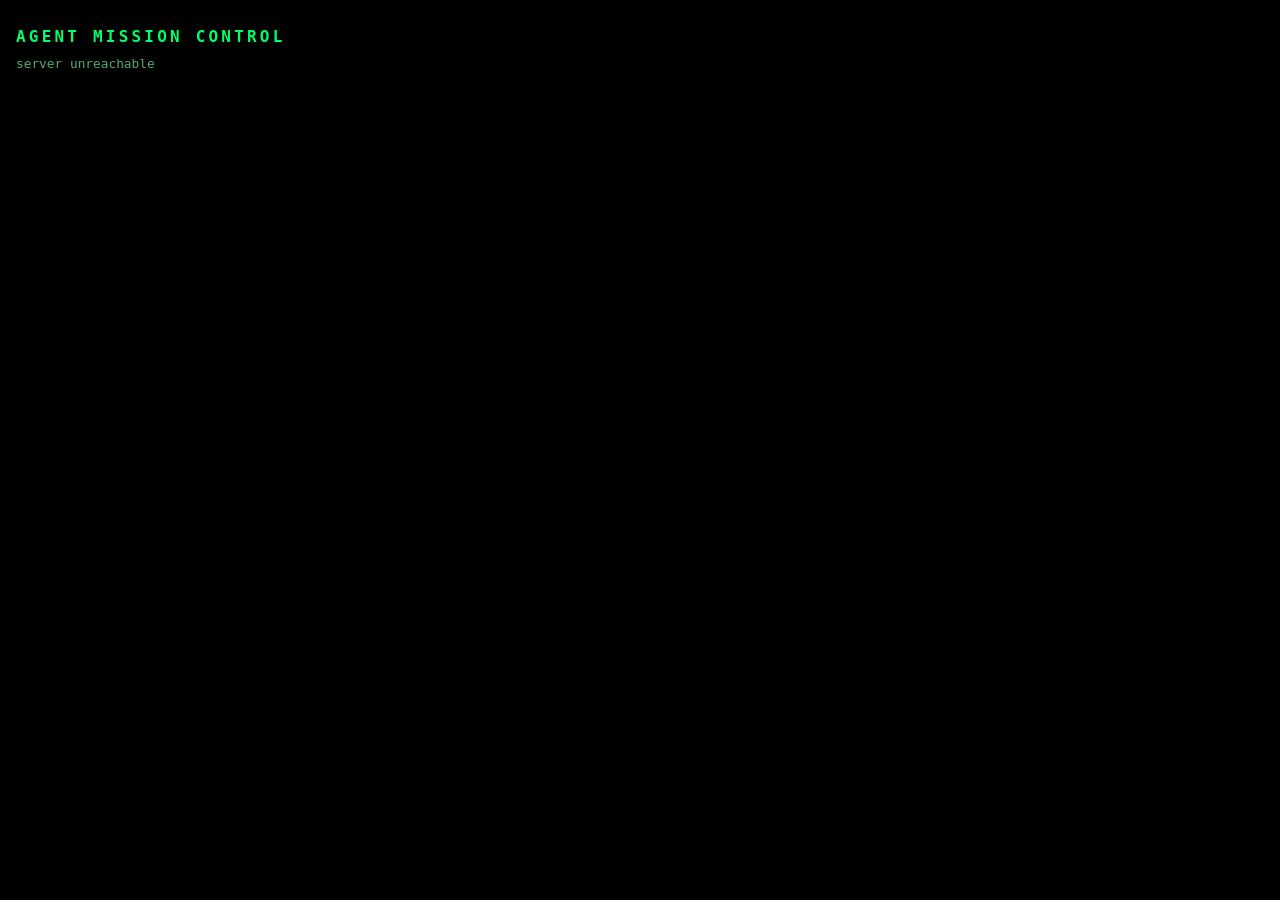
==== agent_dashboard/index.html @ 229937bf "feat(agent-dashboard): standalone Matrix Mission Control server for the in-session agent swarm Phase" ====
<!doctype html>
<!-- PLACEHOLDER dev-harness UI. Phase A replaces this with the Matrix digital-rain dashboard built
     by the j-claw pipeline against the live /api contract below. -->
<html lang="en">
<head>
<meta charset="utf-8" />
<meta name="viewport" content="width=device-width, initial-scale=1" />
<title>Agent Mission Control (placeholder)</title>
<style>
  body { background:#000; color:#00ff66; font-family:Consolas,monospace; margin:0; padding:1rem; }
  h1 { font-size:1rem; letter-spacing:.2em; }
  .card { border:1px solid #0f6; border-radius:6px; padding:.5rem .75rem; margin:.4rem 0; background:#020; }
  .running { border-color:#0f6; } .orphan { border-color:#fa0; color:#fa0; }
  .done,.stale,.cancelled { border-color:#063; color:#5a7; }
  .muted { color:#5a7; font-size:.8rem; }
  button { background:#020; color:#0f6; border:1px solid #0f6; cursor:pointer; }
</style>
</head>
<body>
<h1>AGENT MISSION CONTROL</h1>
<div id="scope" class="muted"></div>
<div id="agents"></div>
<script>
async function tick() {
  try {
    const r = await fetch('/api/agents'); const d = await r.json();
    document.getElementById('scope').textContent =
      `session ${d.scope.session_id || '?'} · ${d.agents.length} agents · ${new Date().toLocaleTimeString()}`;
    document.getElementById('agents').innerHTML = d.agents.map(a => `
      <div class="card ${a.status}">
        <b>${a.kind}</b> · ${a.title} <span class="muted">[${a.status}${a.zombie ? ' · ZOMBIE' : ''}]</span>
        <div class="muted">${a.status_reason || ''}${a.staleness_seconds != null ? ' · ' + a.staleness_seconds + 's' : ''}</div>
        ${a.actions && a.actions.includes('cancel')
          ? `<button onclick="cancelAgent('${a.id}')">cancel</button>` : ''}
      </div>`).join('') || '<div class="muted">no live agents</div>';
  } catch (e) { document.getElementById('scope').textContent = 'server unreachable'; }
}
async function cancelAgent(id) {
  const r = await fetch('/api/cancel', {method:'POST', headers:{'Content-Type':'application/json'},
    body: JSON.stringify({id})});
  const d = await r.json(); alert(JSON.stringify(d)); tick();
}
tick(); setInterval(tick, 3000);
</script>
</body>
</html>
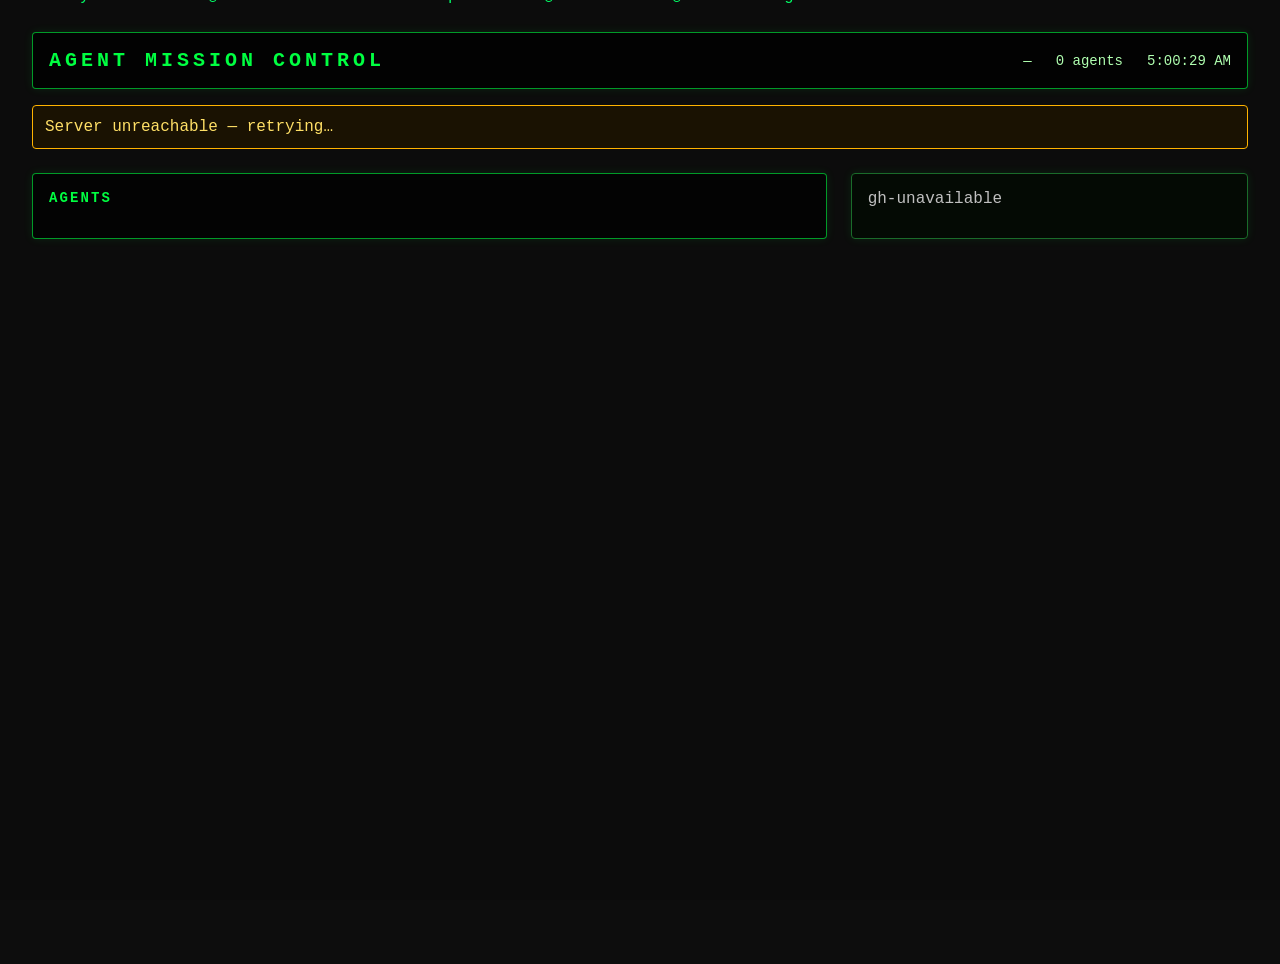
==== commit 4539b889: "feat(dashboards): offline Matrix agent-dashboard + j-claw OAuth tiers & token tracking Agent dashboa" ====
--- a/agent_dashboard/index.html
+++ b/agent_dashboard/index.html
@@ -1,46 +1,50 @@
-<!doctype html>
-<!-- PLACEHOLDER dev-harness UI. Phase A replaces this with the Matrix digital-rain dashboard built
-     by the j-claw pipeline against the live /api contract below. -->
+<!DOCTYPE html>
 <html lang="en">
 <head>
-<meta charset="utf-8" />
-<meta name="viewport" content="width=device-width, initial-scale=1" />
-<title>Agent Mission Control (placeholder)</title>
-<style>
-  body { background:#000; color:#00ff66; font-family:Consolas,monospace; margin:0; padding:1rem; }
-  h1 { font-size:1rem; letter-spacing:.2em; }
-  .card { border:1px solid #0f6; border-radius:6px; padding:.5rem .75rem; margin:.4rem 0; background:#020; }
-  .running { border-color:#0f6; } .orphan { border-color:#fa0; color:#fa0; }
-  .done,.stale,.cancelled { border-color:#063; color:#5a7; }
-  .muted { color:#5a7; font-size:.8rem; }
-  button { background:#020; color:#0f6; border:1px solid #0f6; cursor:pointer; }
-</style>
+  <meta charset="UTF-8">
+  <meta name="viewport" content="width=device-width, initial-scale=1.0">
+  <title>AGENT MISSION CONTROL</title>
+  <link rel="stylesheet" href="css/base.css">
+  <link rel="stylesheet" href="css/layout.css">
+  <link rel="stylesheet" href="css/components.css">
 </head>
 <body>
-<h1>AGENT MISSION CONTROL</h1>
-<div id="scope" class="muted"></div>
-<div id="agents"></div>
-<script>
-async function tick() {
-  try {
-    const r = await fetch('/api/agents'); const d = await r.json();
-    document.getElementById('scope').textContent =
-      `session ${d.scope.session_id || '?'} · ${d.agents.length} agents · ${new Date().toLocaleTimeString()}`;
-    document.getElementById('agents').innerHTML = d.agents.map(a => `
-      <div class="card ${a.status}">
-        <b>${a.kind}</b> · ${a.title} <span class="muted">[${a.status}${a.zombie ? ' · ZOMBIE' : ''}]</span>
-        <div class="muted">${a.status_reason || ''}${a.staleness_seconds != null ? ' · ' + a.staleness_seconds + 's' : ''}</div>
-        ${a.actions && a.actions.includes('cancel')
-          ? `<button onclick="cancelAgent('${a.id}')">cancel</button>` : ''}
-      </div>`).join('') || '<div class="muted">no live agents</div>';
-  } catch (e) { document.getElementById('scope').textContent = 'server unreachable'; }
-}
-async function cancelAgent(id) {
-  const r = await fetch('/api/cancel', {method:'POST', headers:{'Content-Type':'application/json'},
-    body: JSON.stringify({id})});
-  const d = await r.json(); alert(JSON.stringify(d)); tick();
-}
-tick(); setInterval(tick, 3000);
-</script>
+  <canvas id="matrix-canvas"></canvas>
+
+  <div id="app">
+    <header id="status-bar">
+      <h1>AGENT MISSION CONTROL</h1>
+      <div class="status-info">
+        <span id="session-scope"></span>
+        <span id="agent-count"></span>
+        <span id="clock"></span>
+      </div>
+    </header>
+
+    <div id="unreachable-banner" hidden>Server unreachable — retrying…</div>
+
+    <main id="dashboard">
+      <section id="agent-panel">
+        <div id="agent-panel-header">
+          <h2>Agents</h2>
+          <div id="cancel-result"></div>
+        </div>
+        <section id="agent-list"></section>
+        <div id="empty-state" hidden>No live agents.</div>
+        <div id="session-totals" hidden></div>
+      </section>
+
+      <div id="git-panel"></div>
+    </main>
+  </div>
+
+  <div id="transcript-drawer">
+    <div id="transcript-drawer-header">
+      <button id="close-drawer" type="button">Close</button>
+    </div>
+    <div id="transcript-log"></div>
+  </div>
+
+  <script type="module" src="js/main.js"></script>
 </body>
 </html>
--- a/agent_dashboard/css/base.css
+++ b/agent_dashboard/css/base.css
@@ -0,0 +1,21 @@
+:root {
+  --color-bg: #0d0d0d;
+  --color-green: #00ff41;
+  --color-amber: #ffb300;
+  --color-dim-green: #1a6b2a;
+  --color-muted: #555;
+  --color-text: #c0c0c0;
+  --font-mono: 'Courier New', monospace;
+  --z-canvas: 0;
+  --z-ui: 10;
+}
+
+body {
+  box-sizing: border-box;
+  margin: 0;
+  height: 100%;
+  overflow: hidden;
+  background-color: var(--color-bg);
+  color: var(--color-text);
+  font-family: var(--font-mono);
+}
--- a/agent_dashboard/css/layout.css
+++ b/agent_dashboard/css/layout.css
@@ -0,0 +1,209 @@
+body {
+  display: flex;
+  flex-direction: column;
+  min-height: 100vh;
+  background-color: var(--color-bg);
+  color: var(--color-text);
+  font-family: var(--font-mono);
+}
+
+#matrix-canvas {
+  position: fixed;
+  top: 0;
+  left: 0;
+  width: 100%;
+  height: 100%;
+  pointer-events: none;
+  z-index: 0;
+}
+
+#app {
+  position: relative;
+  z-index: 1;
+  display: flex;
+  flex-direction: column;
+  min-height: 100vh;
+  padding: 1rem;
+}
+
+@media (min-width: 640px) {
+  #app {
+    padding: 1.5rem;
+  }
+}
+
+@media (min-width: 1024px) {
+  #app {
+    padding: 2rem;
+  }
+}
+
+#status-bar {
+  display: flex;
+  flex-direction: column;
+  gap: 0.75rem;
+  border-radius: 4px;
+  border: 1px solid rgba(0, 255, 65, 0.6);
+  background: rgba(0, 0, 0, 0.8);
+  padding: 1rem;
+  box-shadow: 0 0 10px rgba(0, 255, 65, 0.1);
+}
+
+@media (min-width: 640px) {
+  #status-bar {
+    flex-direction: row;
+    align-items: center;
+    justify-content: space-between;
+  }
+}
+
+#status-bar h1 {
+  font-size: 1.125rem;
+  font-weight: bold;
+  letter-spacing: 0.2em;
+  color: var(--color-green);
+  margin: 0;
+}
+
+@media (min-width: 640px) {
+  #status-bar h1 {
+    font-size: 1.25rem;
+  }
+}
+
+#status-bar .status-info {
+  display: flex;
+  flex-direction: column;
+  gap: 0.5rem;
+  font-size: 0.875rem;
+  color: #b0ffb0;
+}
+
+@media (min-width: 640px) {
+  #status-bar .status-info {
+    flex-direction: row;
+    align-items: center;
+    gap: 1.5rem;
+  }
+}
+
+#unreachable-banner {
+  margin-top: 1rem;
+  border-radius: 4px;
+  border: 1px solid #ffb300;
+  background: rgba(30, 20, 0, 0.8);
+  padding: 0.75rem;
+  color: #ffe066;
+}
+
+#dashboard {
+  display: flex;
+  flex-wrap: wrap;
+  gap: 1.5rem;
+  margin-top: 1.5rem;
+}
+
+@media (min-width: 1024px) {
+  #dashboard {
+    display: grid;
+    grid-template-columns: minmax(0, 2fr) minmax(320px, 1fr);
+  }
+}
+
+#agent-panel {
+  border-radius: 4px;
+  border: 1px solid rgba(0, 255, 65, 0.6);
+  background: rgba(0, 0, 0, 0.75);
+  padding: 1rem;
+  box-shadow: 0 0 10px rgba(0, 255, 65, 0.1);
+  min-width: 0;
+}
+
+#agent-panel-header {
+  display: flex;
+  align-items: center;
+  justify-content: space-between;
+  gap: 0.75rem;
+  margin-bottom: 1rem;
+}
+
+#agent-panel-header h2 {
+  font-size: 0.875rem;
+  font-weight: 600;
+  text-transform: uppercase;
+  letter-spacing: 0.15em;
+  color: var(--color-green);
+  margin: 0;
+}
+
+#agent-list {
+  display: grid;
+  gap: 0.75rem;
+}
+
+@media (min-width: 768px) {
+  #agent-list {
+    grid-template-columns: repeat(2, minmax(0, 1fr));
+  }
+}
+
+#git-panel {
+  border: 1px solid var(--color-dim-green);
+  border-radius: 4px;
+  padding: 1rem;
+  background: rgba(0, 10, 0, 0.6);
+  box-shadow: 0 0 10px rgba(0, 255, 65, 0.1);
+}
+
+#transcript-drawer {
+  display: none;
+  position: fixed;
+  top: 0;
+  right: 0;
+  height: 100vh;
+  width: 100%;
+  max-width: 42rem;
+  flex-direction: column;
+  border-left: 1px solid var(--color-green);
+  background: rgba(0, 0, 0, 0.95);
+  padding: 1rem;
+  box-shadow: -4px 0 20px rgba(0, 255, 65, 0.2);
+  z-index: 20;
+  overflow-y: auto;
+}
+
+@media (min-width: 640px) {
+  #transcript-drawer {
+    width: 66.666%;
+  }
+}
+
+@media (min-width: 1024px) {
+  #transcript-drawer {
+    width: 50%;
+  }
+}
+
+#transcript-drawer.open {
+  display: flex;
+}
+
+#transcript-drawer-header {
+  display: flex;
+  justify-content: flex-end;
+  margin-bottom: 1rem;
+}
+
+#transcript-log {
+  flex: 1;
+  min-height: 0;
+  overflow-y: auto;
+  white-space: pre-wrap;
+  border-radius: 4px;
+  border: 1px solid var(--color-dim-green);
+  background: #000;
+  padding: 1rem;
+  font-size: 0.875rem;
+  line-height: 1.6;
+  color: var(--color-green);
+}
--- a/agent_dashboard/css/components.css
+++ b/agent_dashboard/css/components.css
@@ -0,0 +1,208 @@
+.agent-card {
+  border: 1px solid var(--color-dim-green);
+  border-radius: 4px;
+  padding: 0.75rem;
+  cursor: pointer;
+  background: rgba(0, 20, 0, 0.5);
+  transition: border-color 0.2s;
+}
+
+.agent-card:hover {
+  border-color: var(--color-green);
+}
+
+.agent-card--running {
+  border-color: var(--color-green);
+  color: var(--color-green);
+}
+
+.agent-card--zombie,
+.agent-card--orphan {
+  border-color: var(--color-amber);
+  color: var(--color-amber);
+}
+
+.agent-card--done,
+.agent-card--stale,
+.agent-card--cancelled {
+  opacity: 0.5;
+  color: var(--color-muted);
+}
+
+.agent-card__kind {
+  display: inline-block;
+  font-size: 0.75rem;
+  font-weight: bold;
+  letter-spacing: 0.1em;
+  color: var(--color-muted);
+  margin-bottom: 0.25rem;
+}
+
+.agent-card__title {
+  display: block;
+  font-size: 0.875rem;
+  font-weight: bold;
+  margin-bottom: 0.25rem;
+  overflow: hidden;
+  text-overflow: ellipsis;
+  white-space: nowrap;
+}
+
+.agent-card__status {
+  display: inline-block;
+  font-size: 0.75rem;
+  font-weight: bold;
+  margin-top: 0.25rem;
+}
+
+.agent-card__meta {
+  display: block;
+  font-size: 0.7rem;
+  color: var(--color-muted);
+  margin-top: 0.15rem;
+}
+
+.agent-card__tokens {
+  display: block;
+  font-size: 0.7rem;
+  color: #00cc33;
+  margin-top: 0.2rem;
+  font-family: var(--font-mono);
+}
+
+.agent-pulse {
+  display: inline-block;
+  width: 8px;
+  height: 8px;
+  border-radius: 50%;
+  background: var(--color-green);
+  animation: pulse 1s infinite;
+  margin-right: 0.25rem;
+  vertical-align: middle;
+}
+
+@keyframes pulse {
+  0%, 100% {
+    opacity: 1;
+  }
+  50% {
+    opacity: 0.2;
+  }
+}
+
+.cancel-btn {
+  background: transparent;
+  border: 1px solid var(--color-amber);
+  border-radius: 2px;
+  color: var(--color-amber);
+  cursor: pointer;
+  padding: 0.25rem 0.5rem;
+  margin-top: 0.5rem;
+  font-family: var(--font-mono);
+  font-size: 0.75rem;
+  transition: background 0.15s, color 0.15s;
+}
+
+.cancel-btn:hover {
+  background: var(--color-amber);
+  color: #000;
+}
+
+#cancel-result {
+  font-size: 0.8rem;
+  color: var(--color-amber);
+  max-width: 60%;
+  overflow: hidden;
+  text-overflow: ellipsis;
+  white-space: nowrap;
+}
+
+#empty-state {
+  text-align: center;
+  color: var(--color-muted);
+  padding: 2rem;
+  border-radius: 4px;
+  border: 1px solid var(--color-dim-green);
+  background: rgba(0, 0, 0, 0.6);
+}
+
+#server-error {
+  text-align: center;
+  color: var(--color-amber);
+  padding: 1rem;
+}
+
+#session-totals {
+  margin-top: 1.5rem;
+  border-radius: 4px;
+  border: 1px solid var(--color-dim-green);
+  background: rgba(0, 10, 0, 0.5);
+  padding: 0.75rem 1rem;
+  font-size: 0.8rem;
+  color: #00cc33;
+}
+
+#session-totals h3 {
+  margin: 0 0 0.5rem 0;
+  font-size: 0.75rem;
+  text-transform: uppercase;
+  letter-spacing: 0.1em;
+  color: var(--color-green);
+}
+
+.token-row {
+  display: flex;
+  justify-content: space-between;
+  gap: 1rem;
+  padding: 0.15rem 0;
+  border-bottom: 1px solid rgba(0, 255, 65, 0.08);
+}
+
+.token-row:last-child {
+  border-bottom: none;
+}
+
+.token-model {
+  color: var(--color-muted);
+  font-style: italic;
+}
+
+.token-counts {
+  color: #00cc33;
+  font-weight: bold;
+}
+
+#close-drawer {
+  border-radius: 2px;
+  background: #005500;
+  color: var(--color-green);
+  border: 1px solid var(--color-green);
+  padding: 0.4rem 1rem;
+  font-size: 0.875rem;
+  font-weight: 600;
+  font-family: var(--font-mono);
+  cursor: pointer;
+  transition: background 0.15s;
+}
+
+#close-drawer:hover {
+  background: var(--color-green);
+  color: #000;
+}
+
+.hidden {
+  display: none !important;
+}
+
+.badge-zombie {
+  display: inline-block;
+  background: rgba(255, 179, 0, 0.15);
+  border: 1px solid var(--color-amber);
+  color: var(--color-amber);
+  border-radius: 2px;
+  padding: 0 0.3rem;
+  font-size: 0.65rem;
+  letter-spacing: 0.05em;
+  vertical-align: middle;
+  margin-left: 0.25rem;
+}
